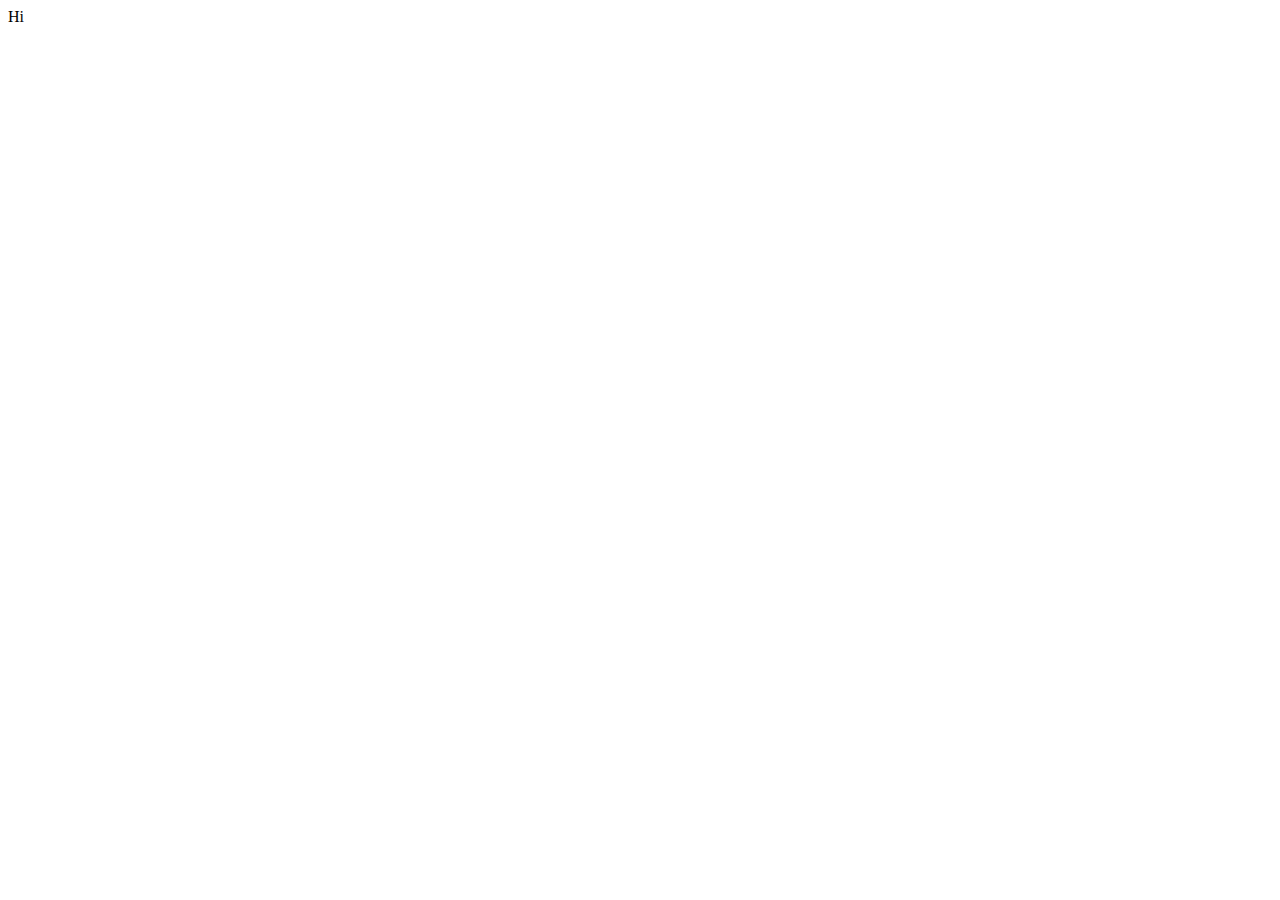
==== pages/home/index.html @ 1a6c7f8f "somethiing" ====
<!DOCTYPE html>
<html lang="en">
<head>
    <meta charset="UTF-8">
    <meta name="viewport" content="width=device-width, initial-scale=1.0">
    <title>Home</title>
</head>
<body>
    Hi
</body>
</html>
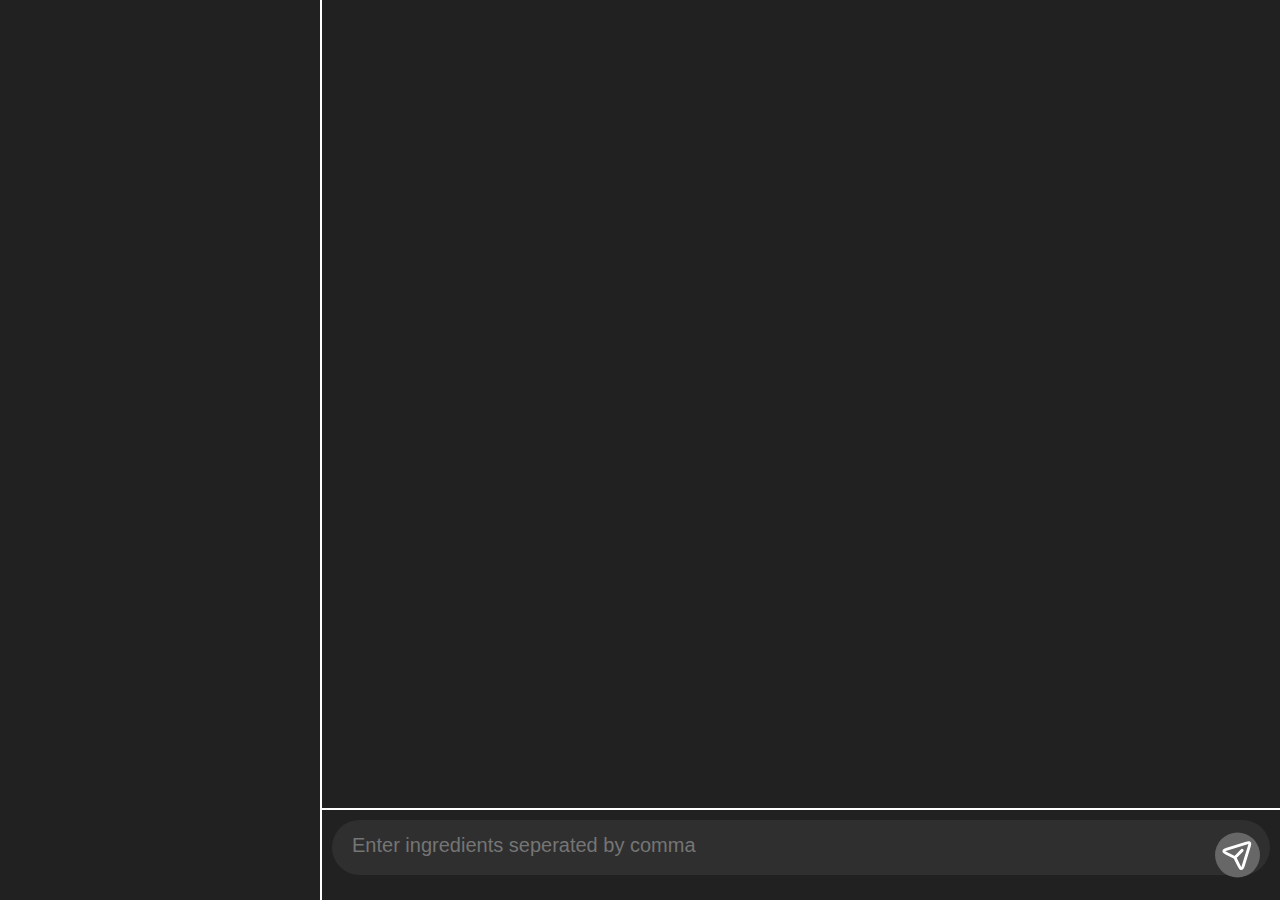
==== commit 32306336: "Homepage currently being set" ====
--- a/pages/home/index.html
+++ b/pages/home/index.html
@@ -4,8 +4,25 @@
     <meta charset="UTF-8">
     <meta name="viewport" content="width=device-width, initial-scale=1.0">
     <title>Home</title>
+    <link rel="stylesheet" href="./style.css">
 </head>
 <body>
-    Hi
+    <div class="container">
+        <div class="side-nav">
+
+        </div>
+        <div class="chat_box">
+            <div class="output"></div>
+            <div class="search_btn">
+                <form action="">
+                    <input type="text" id="search_box" placeholder="Enter ingredients seperated by comma">
+                    <div class="plane_btn">
+                        <img src="../../assets/home/paper-plane.svg" alt="">
+                    </div>
+                </form>
+            </div>
+        </div>
+    </div>
+    <script src="./main.js" defer></script>
 </body>
 </html>--- a/pages/home/style.css
+++ b/pages/home/style.css
@@ -0,0 +1,53 @@
+* {
+    margin: 0;
+    padding: 0;
+    box-sizing: border-box;
+}
+body {
+    background: #212121;
+    width: 100vw;
+    height: 100vh;
+}
+div.container{
+    width: 100%;
+    height: 100%;
+    display: grid;
+    grid-template-columns: 25% 1fr;
+}
+div.chat_box {
+    border-left: 2px solid white;
+    display: grid;
+    grid-template-rows: 1fr 10%;
+}
+div.output {
+    border-bottom: 2px solid white;
+}
+div.search_btn form {
+    width: 100%;
+    height: 100%;
+    padding: 10px;
+}
+div.search_btn form input {
+    width: 100%;
+    background: #2f2f2f;
+    padding: 20px;
+    border: none;
+    border-radius: 30px;
+}
+div.search_btn form input::placeholder {
+    font-size: 20px;
+}
+form {
+    position: relative;
+}
+.plane_btn{
+    background: #676767;
+    position: absolute;
+    right: 20px;
+    top: 50%;
+    width: 45px;
+    height: 45px;
+    padding: 5px;
+    border-radius: 100%;
+    transform: translateY(-50%);
+}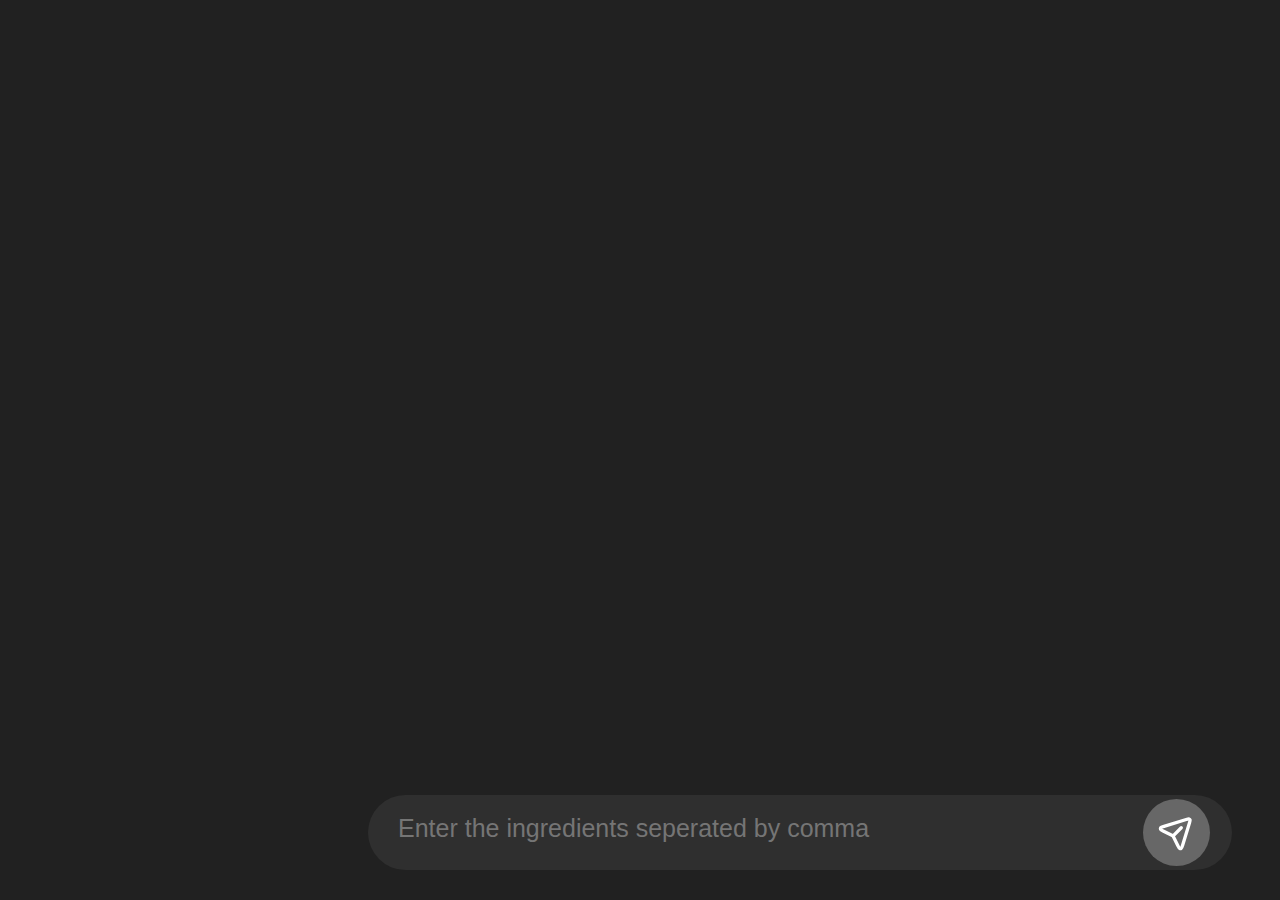
==== commit a98eb548: "changed something" ====
--- a/pages/home/index.html
+++ b/pages/home/index.html
@@ -1,28 +1,32 @@
 <!DOCTYPE html>
 <html lang="en">
-<head>
-    <meta charset="UTF-8">
-    <meta name="viewport" content="width=device-width, initial-scale=1.0">
+  <head>
+    <meta charset="UTF-8" />
+    <meta name="viewport" content="width=device-width, initial-scale=1.0" />
     <title>Home</title>
-    <link rel="stylesheet" href="./style.css">
-</head>
-<body>
+    <link rel="stylesheet" href="./style.css" />
+  </head>
+  <body>
     <div class="container">
-        <div class="side-nav">
-
-        </div>
-        <div class="chat_box">
-            <div class="output"></div>
-            <div class="search_btn">
-                <form action="">
-                    <input type="text" id="search_box" placeholder="Enter ingredients seperated by comma">
-                    <div class="plane_btn">
+      <div class="side-nav">
+        <form action="">
+          
+        </form>
+      </div>
+      <div class="chat_box">
+        <div class="output"></div>
+        <div class="search_box">
+            <form action="">
+                <label for="input_box">
+                    <input type="text" id="input_box" placeholder="Enter the ingredients seperated by comma">
+                    <div class="search_btn">
                         <img src="../../assets/home/paper-plane.svg" alt="">
                     </div>
-                </form>
-            </div>
+                </label>
+            </form>
         </div>
+      </div>
     </div>
     <script src="./main.js" defer></script>
-</body>
-</html>+  </body>
+</html>
--- a/pages/home/style.css
+++ b/pages/home/style.css
@@ -15,39 +15,44 @@
     grid-template-columns: 25% 1fr;
 }
 div.chat_box {
-    border-left: 2px solid white;
     display: grid;
-    grid-template-rows: 1fr 10%;
+    grid-template-rows: 1fr 15%;
 }
-div.output {
-    border-bottom: 2px solid white;
-}
-div.search_btn form {
+div.search_box form {
     width: 100%;
     height: 100%;
-    padding: 10px;
+    display: flex;
+    justify-content: center;
+    align-items: center;
 }
-div.search_btn form input {
-    width: 100%;
-    background: #2f2f2f;
-    padding: 20px;
-    border: none;
-    border-radius: 30px;
-}
-div.search_btn form input::placeholder {
-    font-size: 20px;
-}
-form {
+div.search_box form label {
+    width: 100%;  
+    display: flex;
+    justify-content: center;
+    align-items: center;  
     position: relative;
 }
-.plane_btn{
+div.search_box form input {
+    width: 90%;
+    padding: 30px;
+    border-radius: 50px;
+    background: #2f2f2f;
+    border: none;
+}
+div.search_box form input::placeholder{
+    font-size: 25px;
+}
+div.search_btn {
+    position: absolute;
+    height: 90%;
+    aspect-ratio: 1;
     background: #676767;
-    position: absolute;
-    right: 20px;
-    top: 50%;
-    width: 45px;
-    height: 45px;
-    padding: 5px;
     border-radius: 100%;
-    transform: translateY(-50%);
+    display: flex;
+    justify-content: center;
+    align-items: center;
+    right: 70px;
+}
+div.search_btn img {
+    width: 40px;
 }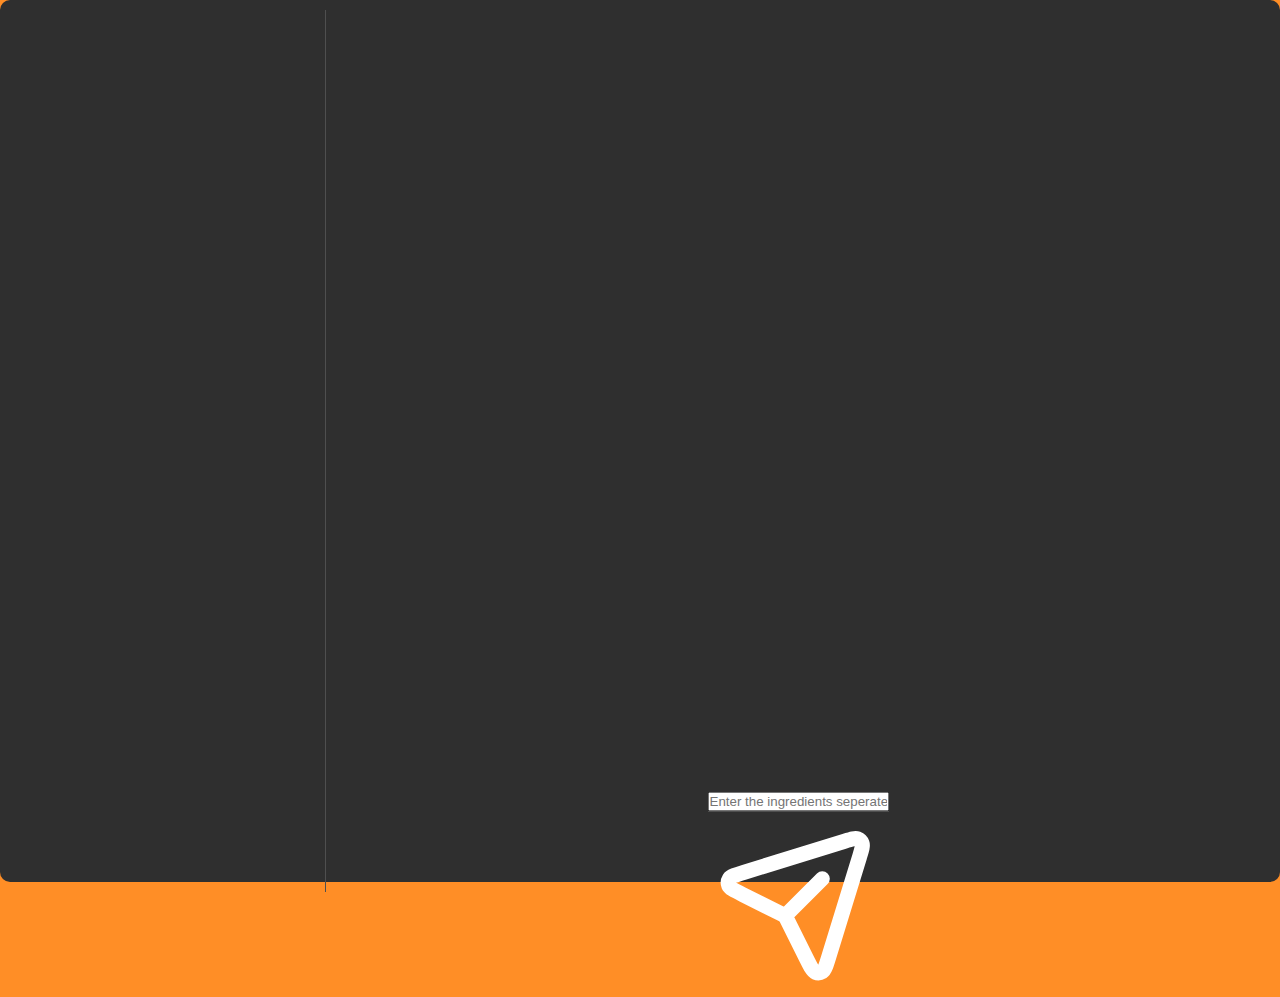
==== commit 48407827: "fixed styling of generaterecipe" ====
--- a/pages/home/index.html
+++ b/pages/home/index.html
@@ -5,6 +5,7 @@
     <meta name="viewport" content="width=device-width, initial-scale=1.0" />
     <title>Home</title>
     <link rel="stylesheet" href="./style.css" />
+    <link rel="stylesheet" href="../../.css">
   </head>
   <body>
     <div class="container">
--- a/pages/home/style.css
+++ b/pages/home/style.css
@@ -1,58 +1,193 @@
 * {
-    margin: 0;
-    padding: 0;
-    box-sizing: border-box;
+  margin: 0;
+  padding: 0;
+  box-sizing: border-box;
 }
+
+/* width */
+::-webkit-scrollbar {
+  width: 10px;
+}
+
+/* Track */
+::-webkit-scrollbar-track {
+  background: inherit;
+  border-radius: 5px;
+}
+
+/* Handle */
+::-webkit-scrollbar-thumb {
+  background: #0f0f0f;
+  border-radius: 5px;
+}
+
+/* Handle on hover */
+::-webkit-scrollbar-thumb:hover {
+  background: #555;
+}
+
 body {
-    background: #212121;
-    width: 100vw;
-    height: 100vh;
+  overflow: hidden;
+  background: #ff8e26;
+  width: 100vw;
+  height: 100vh;
+  display: flex;
+  font-family: "Poppins";
 }
-div.container{
+
+body > div {
+  height: 100%;
+  padding: 10px;
+  width: max-content;
+}
+
+form {
+  width: 100%;
+  height: 100%;
+  display: flex;
+  flex-direction: column;
+  justify-content: space-evenly;
+  align-items: center;
+}
+
+form button {
+  all: unset;
+  padding: 10px;
+  border-radius: 50px;
+  color: white;
+  font-size: 24px;
+  writing-mode: vertical-rl;
+  transform: rotate(180deg);
+}
+form button:hover {
+  background: #fff;
+  color: #ff8e26;
+}
+div.import-container {
+  padding: 10px;
+  width: 100%;
+  height: 100%;
+}
+div.container {
+  width: 100%;
+  height: 98vh;
+  border-radius: 10px;
+  display: grid;
+  grid-template-columns: 25% 1fr;
+  background: #2f2f2f;
+}
+
+form.advanced-features {
+  display: flex;
+  justify-content: center;
+  align-items: center;
+  padding: 20px;
+  gap: 25px;
+
+  & div {
+    font-size: 30px;
     width: 100%;
-    height: 100%;
-    display: grid;
-    grid-template-columns: 25% 1fr;
+    color: #ff8e26;
+    display: flex;
+    flex-direction: column;
+    gap: 10px;
+
+    & select {
+      padding: 15px;
+      font-size: 15px;
+      border-radius: 10px;
+
+      & option {
+        background: #ff8e26;
+        color: #000000;
+        font-size: 15px;
+      }
+    }
+  }
 }
 div.chat_box {
-    display: grid;
-    grid-template-rows: 1fr 15%;
+  border-left: 1px solid #4f4f4f;
+  display: grid;
+  height: 98vh;
+  grid-template-rows: 1fr 100px;
+  box-sizing: border-box;
+ 
 }
-div.search_box form {
+
+div.search_btn {
+  border-top: 1px solid #4f4f4f;
+}
+
+div.search_btn form {
+  width: 100%;
+  height: 100%;
+  padding: 10px;
+}
+div.search_btn form input {
+  width: 100%;
+  background: #2f2f2f;
+  padding: 20px;
+  border: 1px solid #676767;
+  border-radius: 30px;
+  color: white;
+  font-size: 20px;
+}
+div.search_btn form input::placeholder {
+  font-size: 20px;
+}
+form {
+  position: relative;
+}
+.plane_btn {
+  background: #676767;
+  position: absolute;
+  right: 16px;
+  top: 50%;
+  width: 45px;
+  height: 45px;
+  padding: 5px;
+  border-radius: 100%;
+  transform: translateY(-50%);
+  cursor : pointer;
+}
+.plane_btn:hover {
+  background: #000;
+}
+
+div.output {
+  padding:1rem 20px 20px 20px;
+  font-size: 15px;
+  color: white;
+  display: grid;
+  place-items: center;
+  gap: 10px;
+  max-height: calc(100vh - 120px);
+  overflow-y: auto;
+
+  & h2 {
+    font-size: 3rem;
+    font-weight: bolder;
+    background: #202020;
+    padding: 10px;
+    border-radius: 5px;
     width: 100%;
-    height: 100%;
+    text-align: center;
+  }
+
+  & ul,
+  ol {
+    width: 100%;
+    padding: 10px;
+    background: #202020;
+    border-radius: 5px;
     display: flex;
-    justify-content: center;
-    align-items: center;
+    flex-direction: column;
+    gap: 10px;
+    list-style-position: inside;
+  }
+
+  & ul {
+    list-style-type: disc;
+  }
 }
-div.search_box form label {
-    width: 100%;  
-    display: flex;
-    justify-content: center;
-    align-items: center;  
-    position: relative;
-}
-div.search_box form input {
-    width: 90%;
-    padding: 30px;
-    border-radius: 50px;
-    background: #2f2f2f;
-    border: none;
-}
-div.search_box form input::placeholder{
-    font-size: 25px;
-}
-div.search_btn {
-    position: absolute;
-    height: 90%;
-    aspect-ratio: 1;
-    background: #676767;
-    border-radius: 100%;
-    display: flex;
-    justify-content: center;
-    align-items: center;
-    right: 70px;
-}
-div.search_btn img {
-    width: 40px;
-}+
